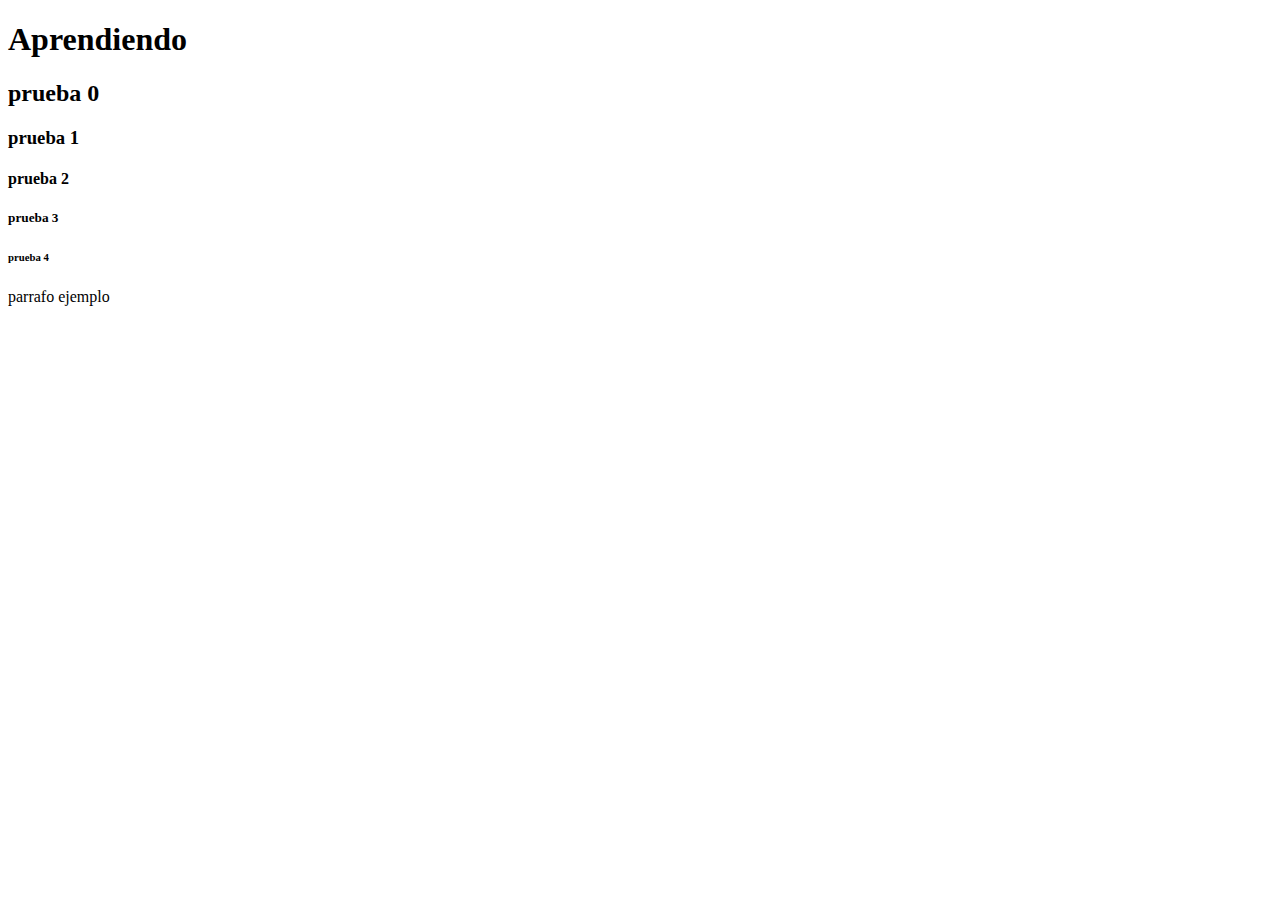
==== index.html @ a357fcd3 "Version2" ====
<!DOCTYPE html> <!-- indica al navegador que se trata de un archivo HTML-->
<html lang="en">  <!-- indica que todo el contenido estará dentro de esta etiqueta-->
    <head> <!-- Contiene informacion sobre el sitio como el titulo, caracteres, enlaces a los archivos CSS y JavaScript-->
        <title>srlemusing</title> <!-- Define el titulo del sitio que aparece en la pestaña del navegador-->
        <meta charset="UTF-8"> <!-- Es opcional y se usa para indicar la descripcion de la pagina-->
        <meta name="viewport" content="=width=device-width, initial-scale=1.0">
        <link> <!-- Se usa para enlazar archivoc CSS -->
    </head>

    <body> <!-- Contiene todo el contenido visible del sitio como texto, imagen, video -->
        <h1> Aprendiendo</h1> <!-- Desde h1 a h6 para titulos, encabezados o subtitulos-->
        <h2> prueba 0 </h2>
        <h3> prueba 1 </h3>
        <h4> prueba 2 </h4>
        <h5> prueba 3 </h5>
        <h6> prueba 4 </h6>
        <p> parrafo ejemplo </p> <!--contenido de informacion o parrafos de interes que pueden ir debajo de los titulos-->
    </body>
</html>
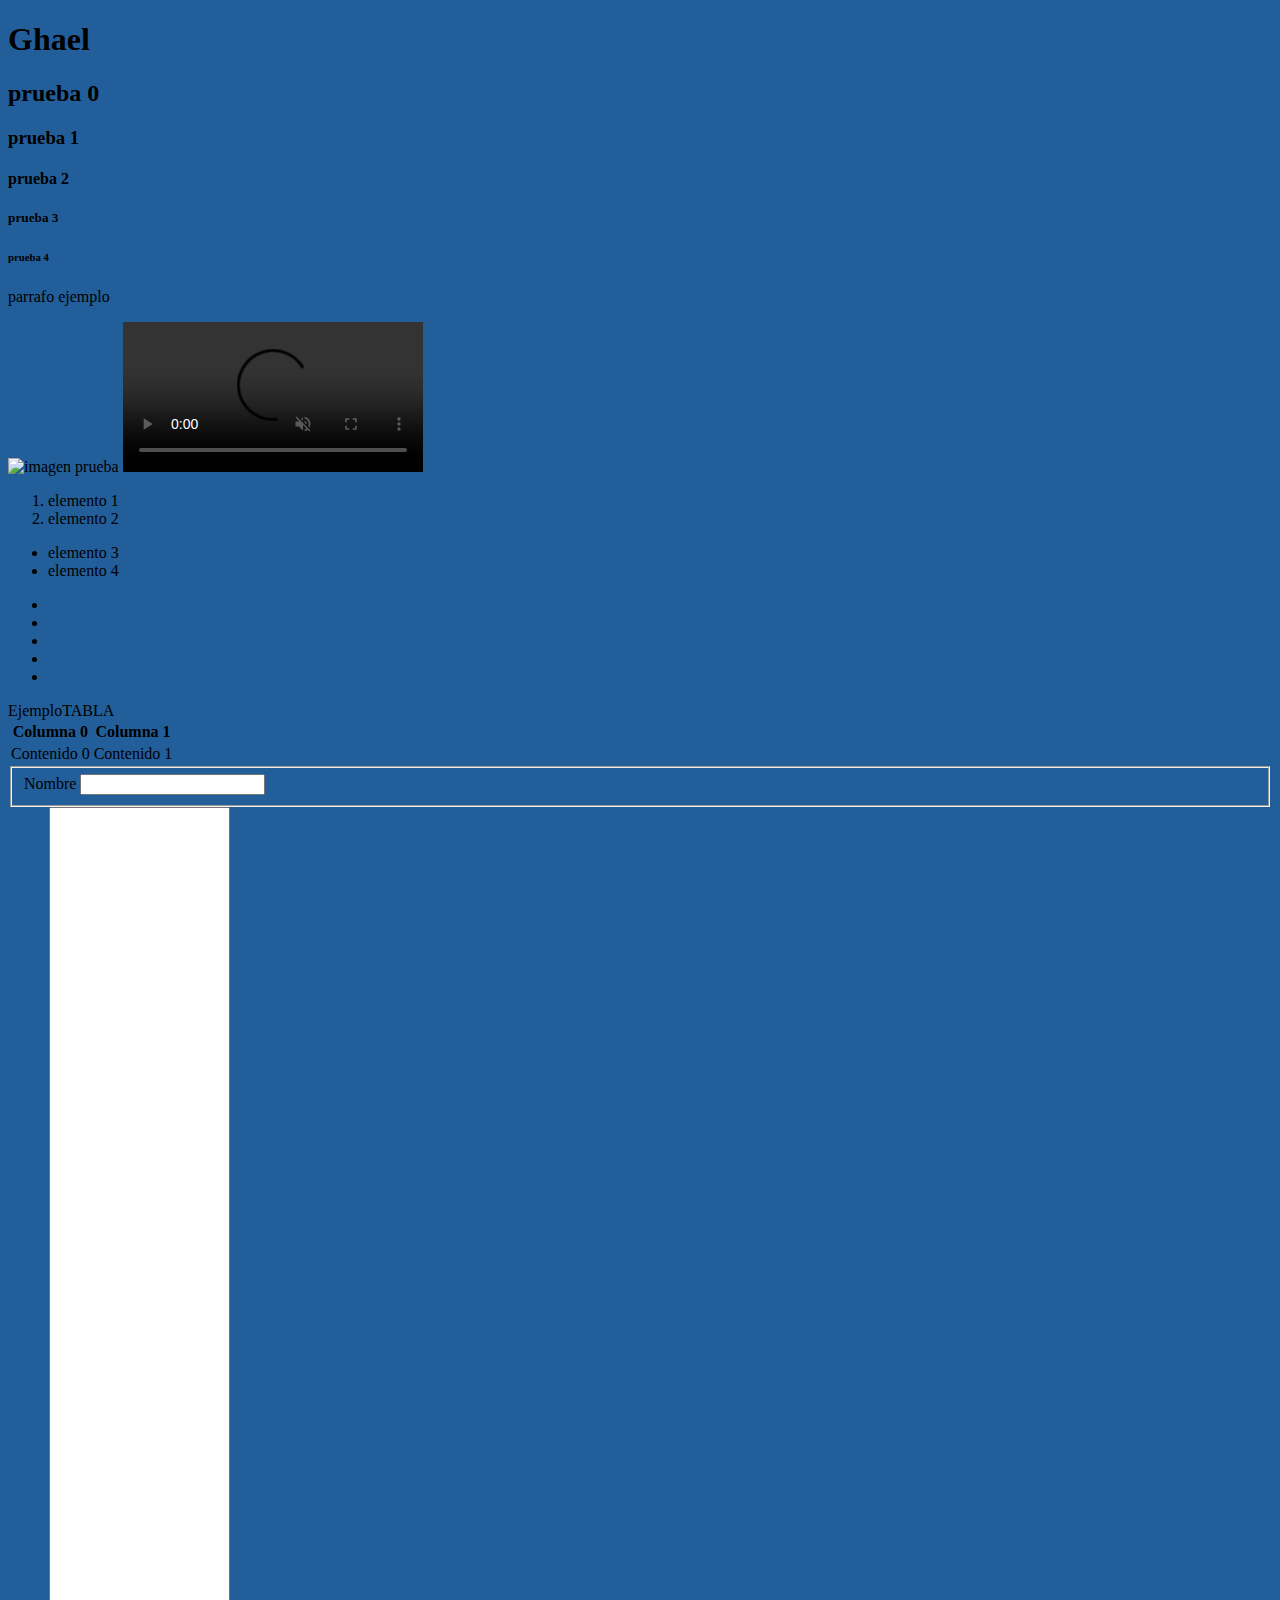
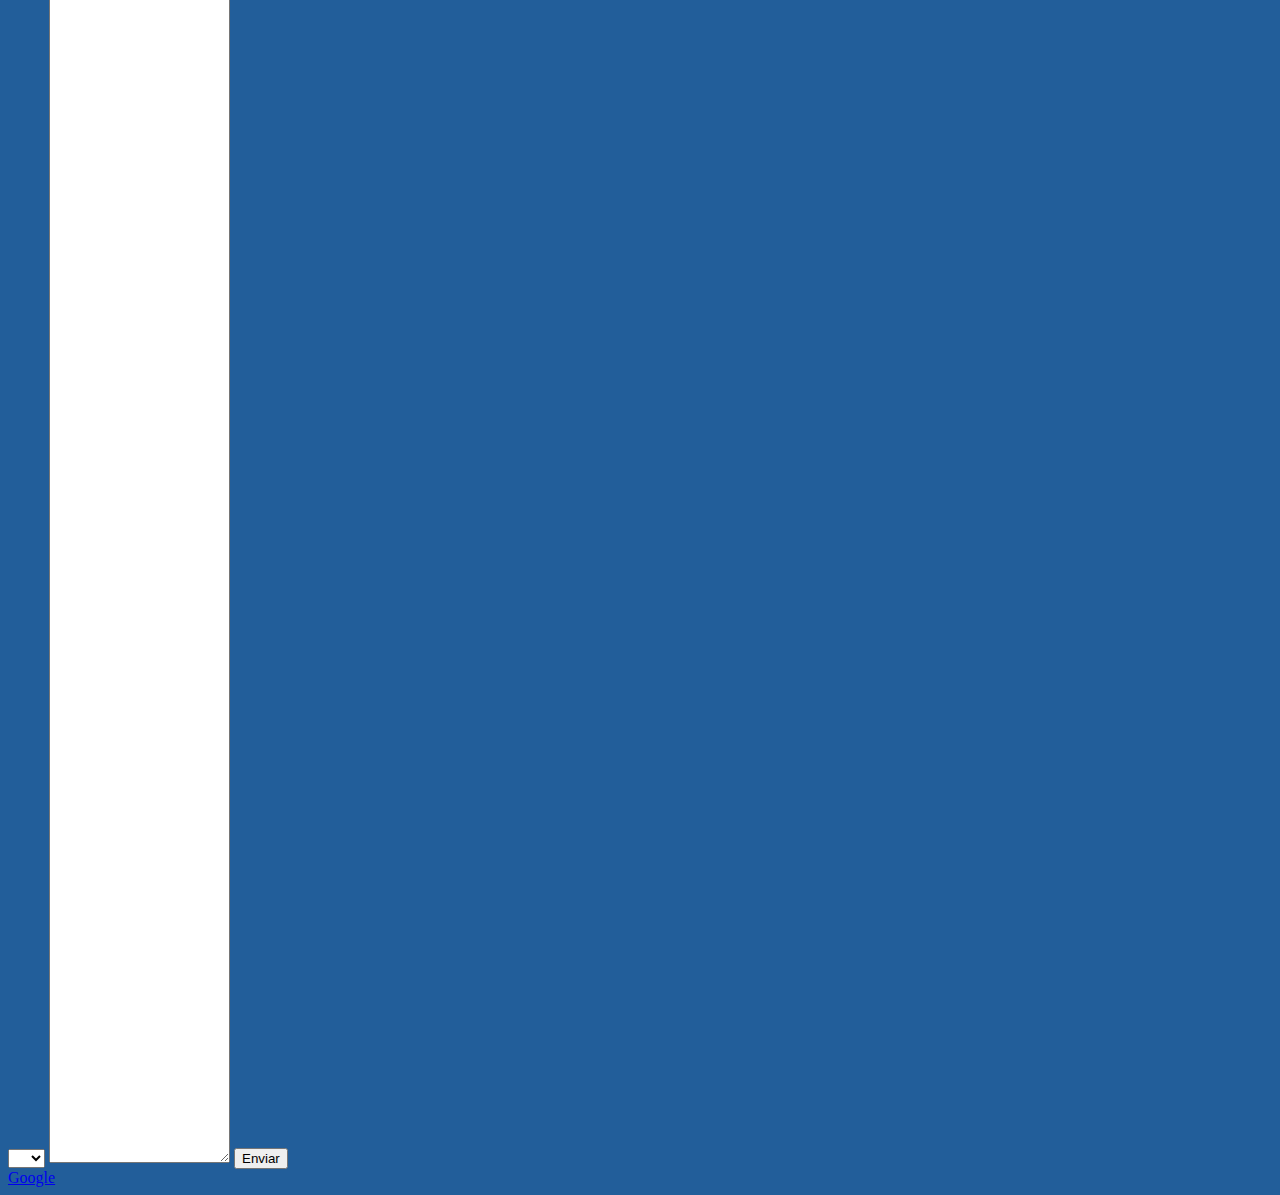
==== commit aa1a4d02: "Version3" ====
--- a/index.html
+++ b/index.html
@@ -1,19 +1,96 @@
 <!DOCTYPE html> <!-- indica al navegador que se trata de un archivo HTML-->
-<html lang="en">  <!-- indica que todo el contenido estará dentro de esta etiqueta-->
+<html lang="en"> <!-- indica que todo el contenido estará dentro de esta etiqueta y en lenguaje ingles, puede ser es para espanol, o it para italiano-->
+
     <head> <!-- Contiene informacion sobre el sitio como el titulo, caracteres, enlaces a los archivos CSS y JavaScript-->
-        <title>srlemusing</title> <!-- Define el titulo del sitio que aparece en la pestaña del navegador-->
-        <meta charset="UTF-8"> <!-- Es opcional y se usa para indicar la descripcion de la pagina-->
-        <meta name="viewport" content="=width=device-width, initial-scale=1.0">
-        <link> <!-- Se usa para enlazar archivoc CSS -->
+        <title>srlemusing.com</title> <!-- Define el titulo del sitio que aparece en la pestaña del navegador-->
+        <meta charset="UTF-8"> <!-- Es opcional y se usa para garantizar la lectura y visualizacion de caracteres especiales-->
+        <meta name="viewport" content="width=device-width, initial-scale=2.0"> <!--Es opcional y se usa para indicar que nuestro contenido se adapte al tamaño de la pantalla desde donde se visualice-->
+        <meta name="descripyion" content="es un una descripcion"> <!--Es opcional y se usa para dar una breve descripcion al contenido nuestro cuando apenas se busque en el buscados de google--> 
+        <meta http-equiv="X-UA-Compatible" content="ie=edge"> <!--Se usa para mejorar la compatibilidad de HMTL con el navegador Edge y que nuestro contenido sea visualizado con mejor experiencia en ese navegador-->
+        <link rel="stylesheet" href="./main.css"> <!-- Se usa para enlazar archivoc CSS -->
     </head>
 
     <body> <!-- Contiene todo el contenido visible del sitio como texto, imagen, video -->
-        <h1> Aprendiendo</h1> <!-- Desde h1 a h6 para titulos, encabezados o subtitulos-->
+        <h1> Ghael</h1> <!-- Desde h1 a h6 para titulos, encabezados, cabeceras o subtitulos. Debe existir minimo un h1, y desde h2 a h6 los que sean necesarios siempre conservando el orden-->
         <h2> prueba 0 </h2>
         <h3> prueba 1 </h3>
         <h4> prueba 2 </h4>
         <h5> prueba 3 </h5>
         <h6> prueba 4 </h6>
+
         <p> parrafo ejemplo </p> <!--contenido de informacion o parrafos de interes que pueden ir debajo de los titulos-->
+
+        <img src="" alt="imagen prueba"></img> <!--src es la etiqueta y su igualda es el atributo que sera el contenido o url de la imagen-->
+        <video src="" controls loop muted></video>
+        <audio src=""></audio>
+        <iframe src="" frameborder="0"></iframe>
+
+        <ol> <!--Ordenar lista en orden alfabetico o de forma enumerada-->
+            <li>elemento 1</li>
+            <li>elemento 2</li>
+        </ol>
+
+        <ul> <!--Ordenar lista con forma de viñeta-->
+            <li>elemento 3</li>
+            <li>elemento 4</li>
+        </ul>
+
+        <ul><li class="items"></li> <!--Agregar una lista automatica de viñetas del numero de elementos deseados, en este caso de 5 elementos:-->
+        <li class="items"></li>
+        <li class="items"></li>
+        <li class="items"></li>
+        <li class="items"></li></ul>
+
+
+        <section> </section> <!-- Agrupar contenido relacionado-->
+        <article> </article> <!--Para encerrar contenido independiente y autonomo: publicaciones de blogs, noticas, o foros-->
+        <anside> </anside> <!-- -->
+        <header> </header> <!--Envolver el emcabezado principal sel sitio: logotipo, titulo y navegacion-->
+        <footer> </footer> <!-- Rodear el pie de pagina del sitio web, incluye informacion de contacto, enlaces legales y demas-->
+        <nav> </nav> <!-- Para englobar elementos de navegacion: crear una barra de navegacion, Menú o enlaces de navegacion-->
+        <div> </div> <!-- etiqueta de bloque que se usa para agrupar otros elementos-->
+        <span> </span> <!-- etiqueta de linea que se usa para agrupar otros elementos-->
+        <form action=""></form> <!-- -->
+        <main> </main> <!--Rodear el contenido principal de la pagina excluyendo encabezados y pies de pagina-->
+
+        <table> <!--Se usa para agregar tablas con filas y columnas-->
+            <thead> <!--anunciamos el inicio de la tabla o cabecera-->
+                <tr> <!--Definimos las columnas-->
+                    <th>Columna 0</th> <!--agregamos las columnas que necesitemos-->
+                    <th>Columna 1</th>
+                </tr>
+            </thead> 
+            <tbody> <!--anunciamos que se agregara contenido a las columnas-->
+                <tr> <!--Aqui dentro de pondra el contenido-->
+                    <td>Contenido 0</td> <!-- agegamos contenido-->
+                    <td>Contenido 1</td>
+                </tr>
+            </tbody>
+            <tfoot>EjemploTABLA</tfoot> <!--Se usa para definir el pie de la pabla-->
+        </table>
+
+        <form action="" method=""> <!--comenzamos con el formulario y agregamos los atributos action y method-->
+            <fieldset> <!--para agrupar elementos dentro del formulario-->
+                <label for="nombre">Nombre</label> <!--Es una variable para obtener datos digitados por teclado-->
+                <input type="text" id="nombre"> <!--nos permite definir el tipo de datos de la variable Nombre y su contabilizados-->
+            </fieldset>
+
+            <select name="" id=""> <!--nos permite poner menu desplegable-->
+                <optgroup> <!--nos permite agrupar el meno desplegable-->
+                    <option value=""></option>
+                </optgroup>
+            </select>
+
+            <textarea name="" id="" cools="30" rows="130"></textarea> <!--espacio amplio como para agregar comentarios, mensajes o etiquetas-->
+            <button type="submit">Enviar</button> <!--Definimos el boton enviar y el type submit para limpiar form cuando se presione el boton-->
+        </form>
+
+        <nav> <!--Se usa para manejas hipervinculos o enlaces-->
+            <a href="http://google.com" target="_blank">Google</a> <!--Para enlaces externos a nuestro sitio, con arget="_blank" decimos que abra el enlace en una nueva pestaña y Google es el nombre del hipervinculo que le hemos dado-->
+            <a href="#id" target="_self"></a> <!--Para enlaces propios de nuestro sitio, target="_self" indicamos que es propio de nuestro sitio -->
+            <a href="index.html"></a>
+        </nav>
+
     </body>
+
 </html>
--- a/main.css
+++ b/main.css
@@ -0,0 +1,3 @@
+body{
+    background: rgb(34, 94, 154);
+}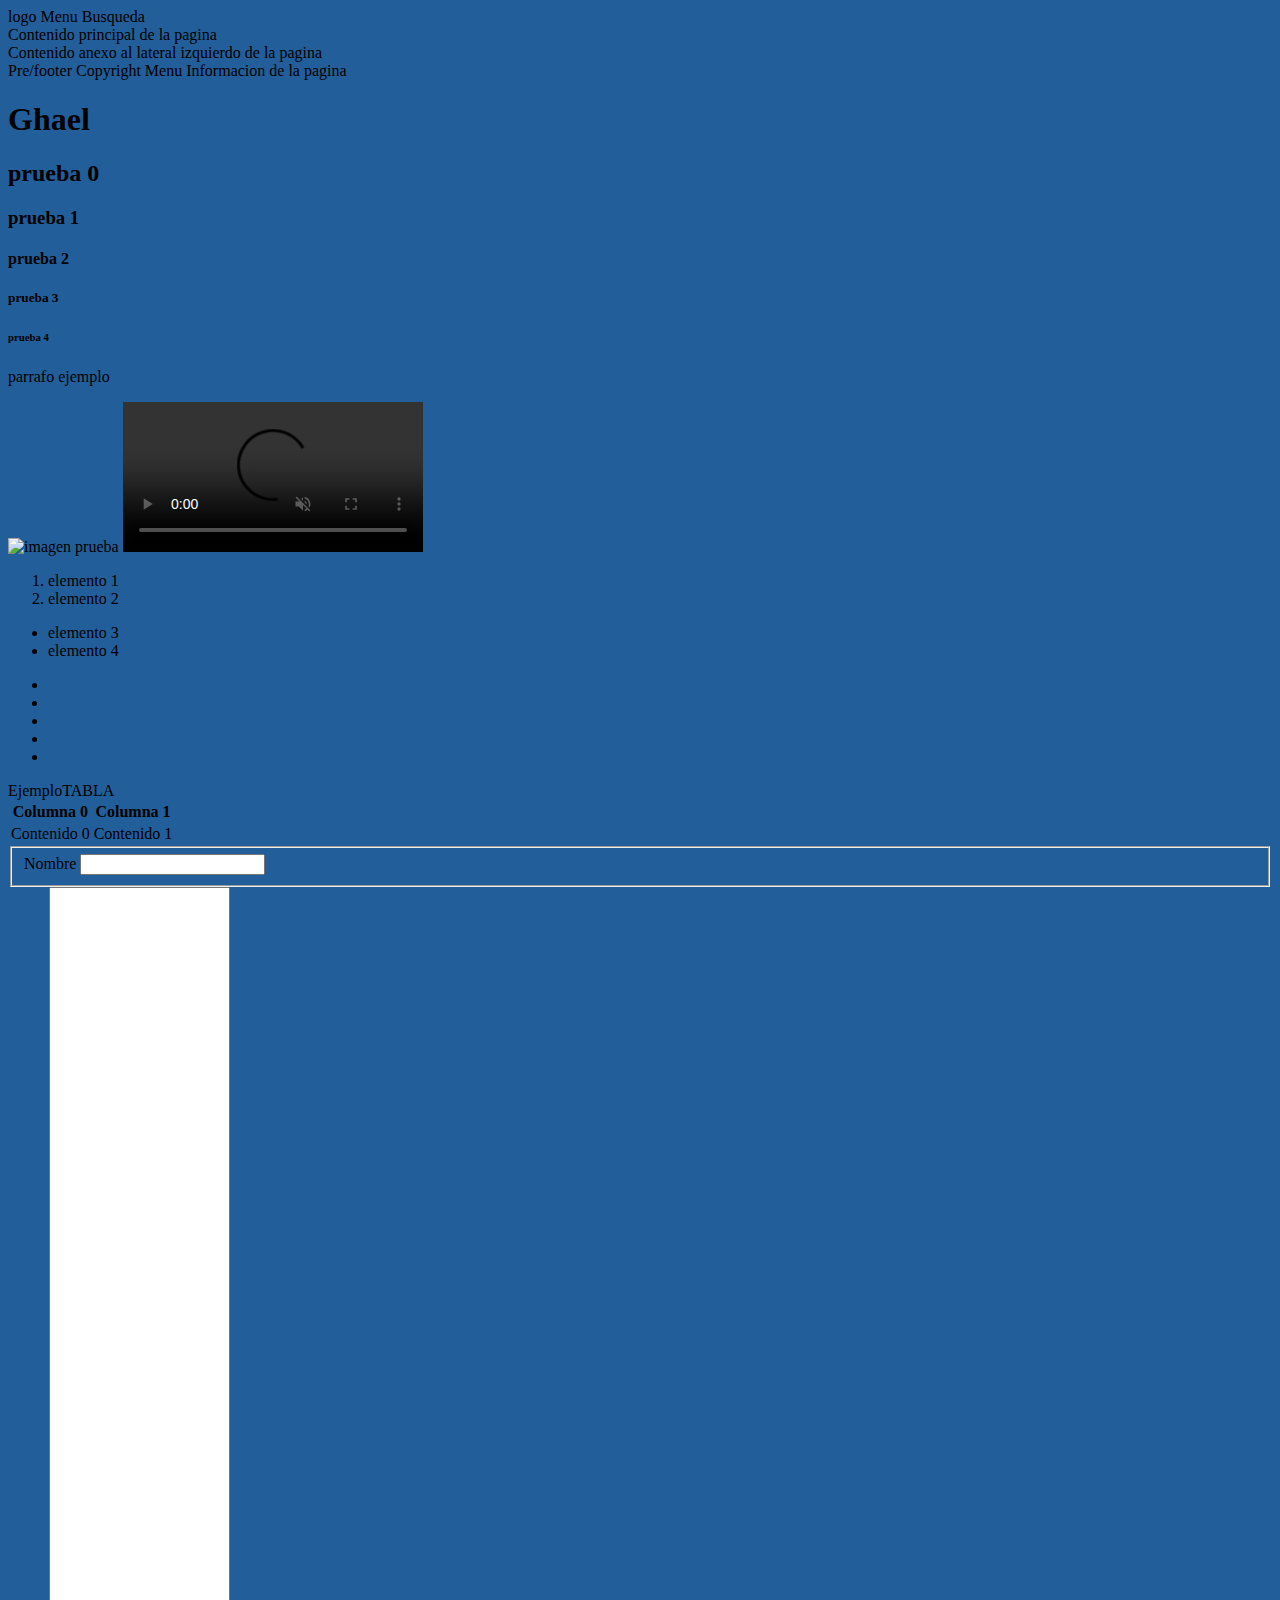
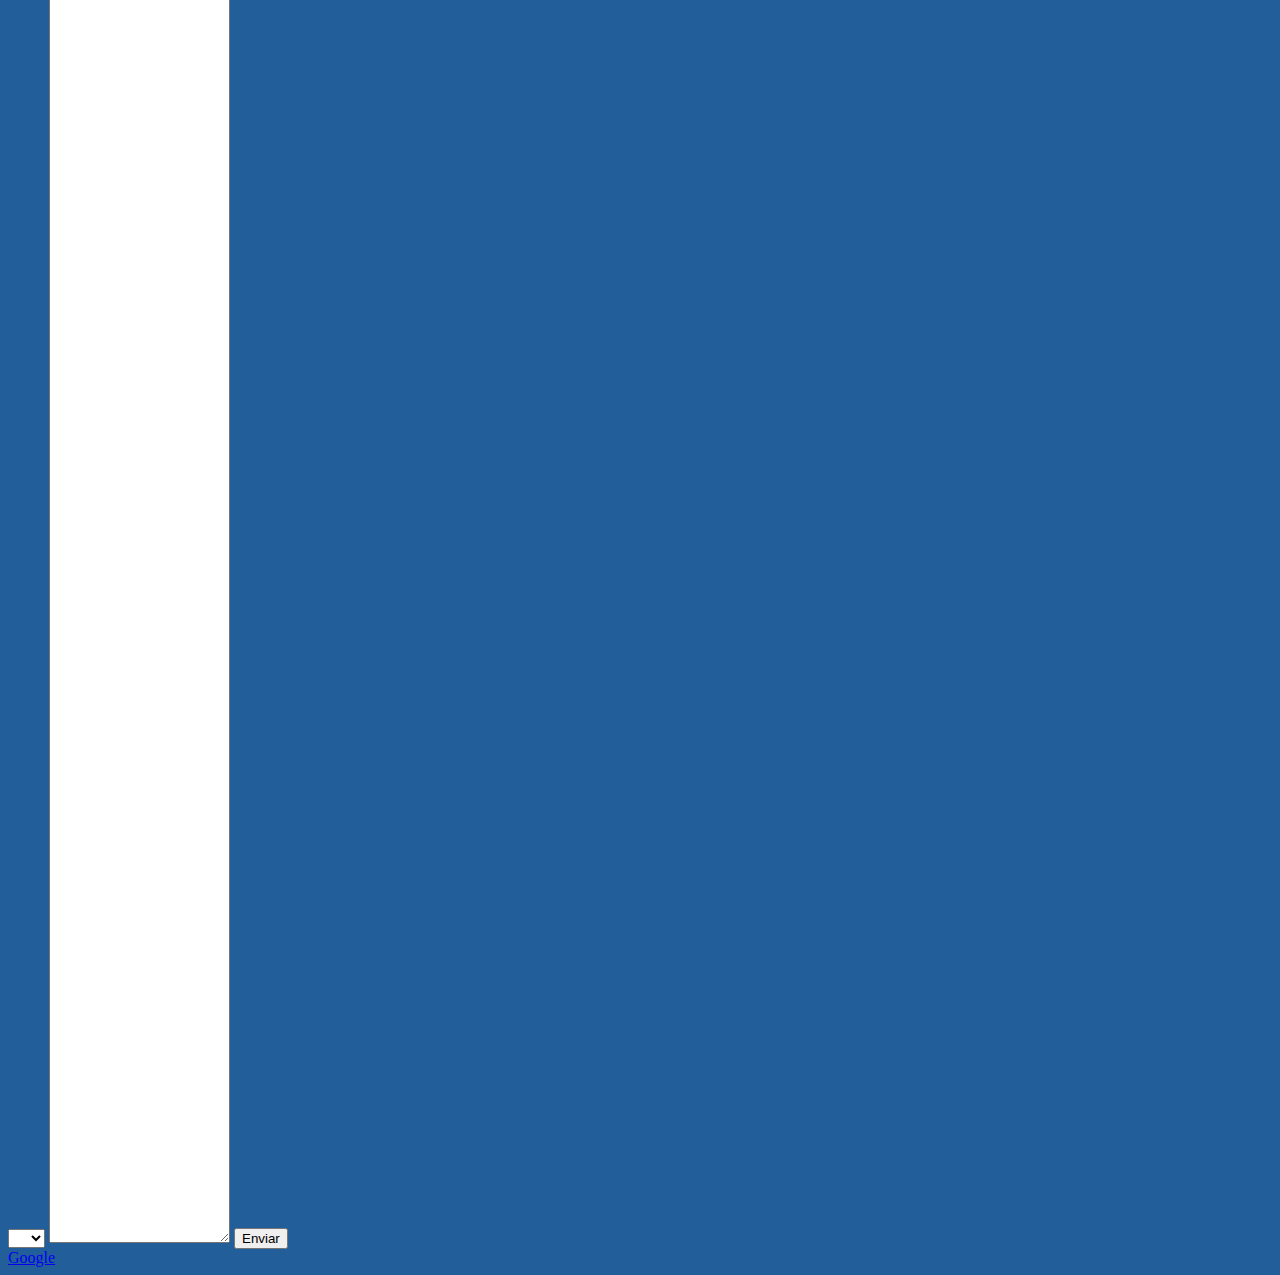
==== commit 0aa22ee1: "Version4" ====
--- a/index.html
+++ b/index.html
@@ -11,6 +11,27 @@
     </head>
 
     <body> <!-- Contiene todo el contenido visible del sitio como texto, imagen, video -->
+        <header>
+            logo
+            Menu
+            Busqueda
+        </header>
+
+        <main>
+            Contenido principal de la pagina
+        </main>
+
+        <anside>
+            Contenido anexo al lateral izquierdo de la pagina
+        </anside>
+
+        <footer>
+            Pre/footer
+            Copyright
+            Menu
+            Informacion de la pagina
+        </footer>
+  
         <h1> Ghael</h1> <!-- Desde h1 a h6 para titulos, encabezados, cabeceras o subtitulos. Debe existir minimo un h1, y desde h2 a h6 los que sean necesarios siempre conservando el orden-->
         <h2> prueba 0 </h2>
         <h3> prueba 1 </h3>
@@ -40,7 +61,6 @@
         <li class="items"></li>
         <li class="items"></li>
         <li class="items"></li></ul>
-
 
         <section> </section> <!-- Agrupar contenido relacionado-->
         <article> </article> <!--Para encerrar contenido independiente y autonomo: publicaciones de blogs, noticas, o foros-->
--- a/main.css
+++ b/main.css
@@ -1,3 +1,5 @@
+/*Esta es la forma de comentar en CSS*/
+
 body{
     background: rgb(34, 94, 154);
 }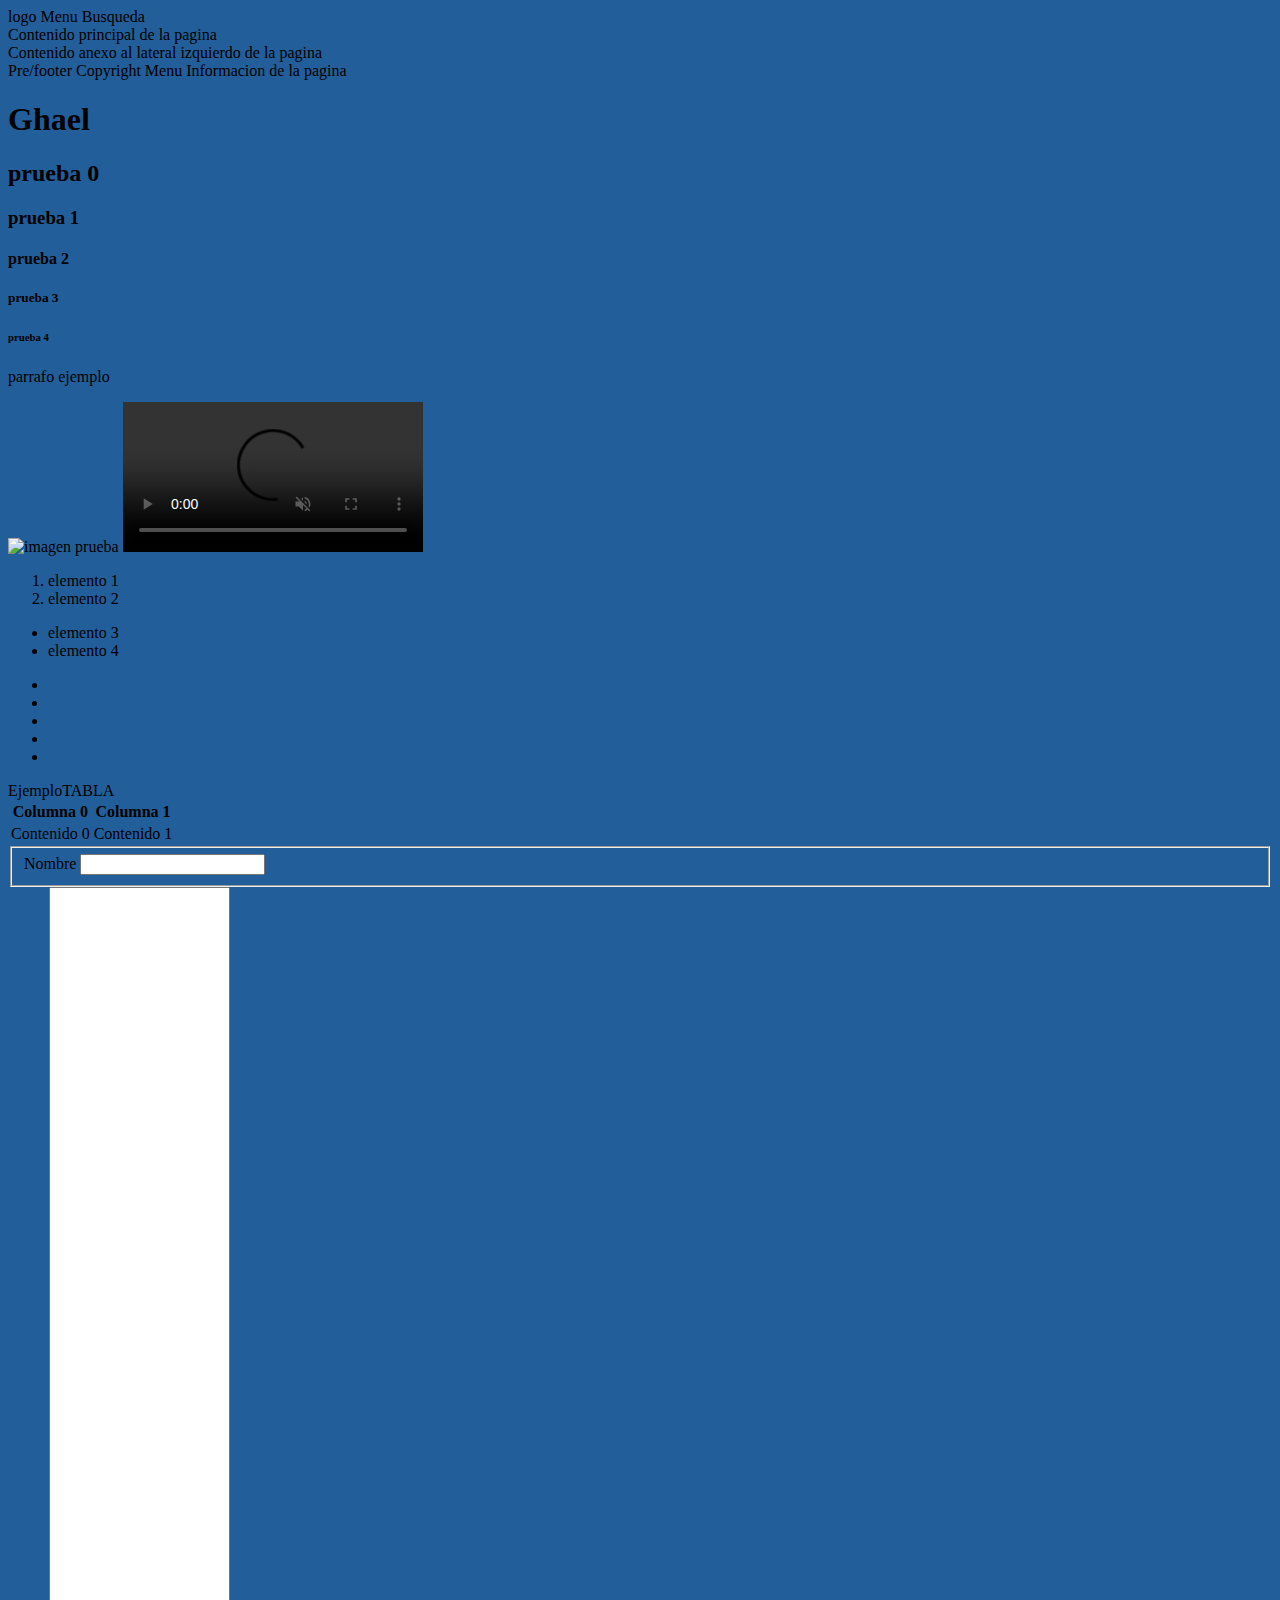
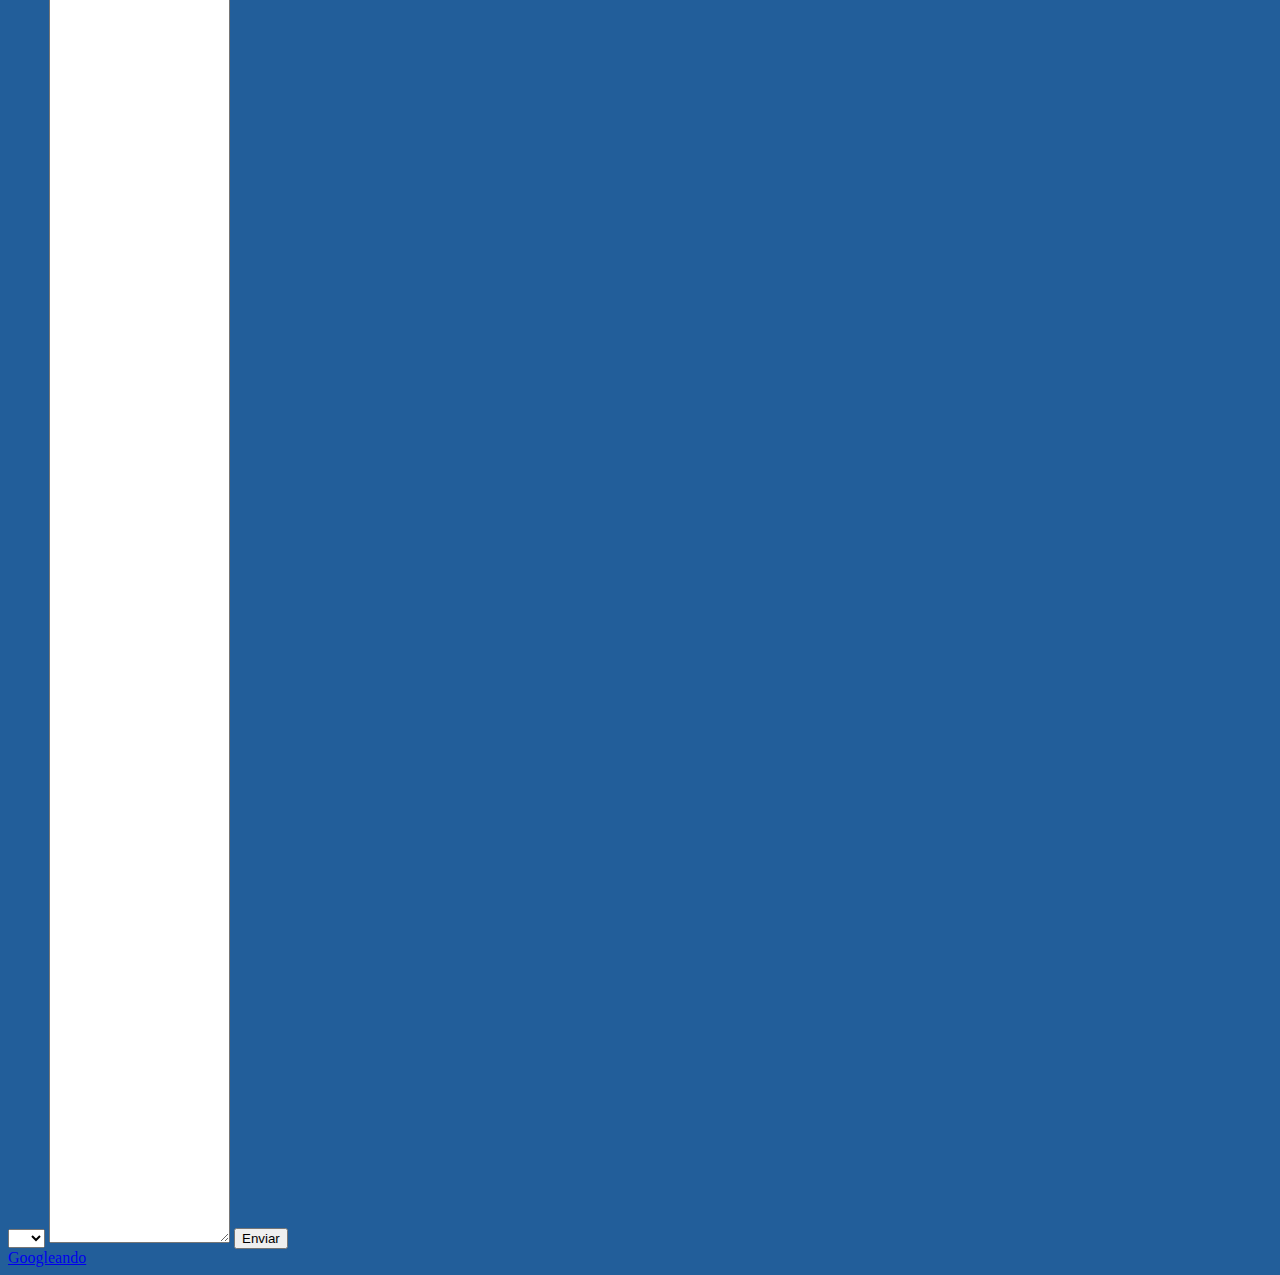
==== commit 0e1054f8: "Version5" ====
--- a/index.html
+++ b/index.html
@@ -106,7 +106,7 @@
         </form>
 
         <nav> <!--Se usa para manejas hipervinculos o enlaces-->
-            <a href="http://google.com" target="_blank">Google</a> <!--Para enlaces externos a nuestro sitio, con arget="_blank" decimos que abra el enlace en una nueva pestaña y Google es el nombre del hipervinculo que le hemos dado-->
+            <a href="http://google.com" target="_blank">Googleando</a> <!--Para enlaces externos a nuestro sitio, con arget="_blank" decimos que abra el enlace en una nueva pestaña y Google es el nombre del hipervinculo que le hemos dado-->
             <a href="#id" target="_self"></a> <!--Para enlaces propios de nuestro sitio, target="_self" indicamos que es propio de nuestro sitio -->
             <a href="index.html"></a>
         </nav>
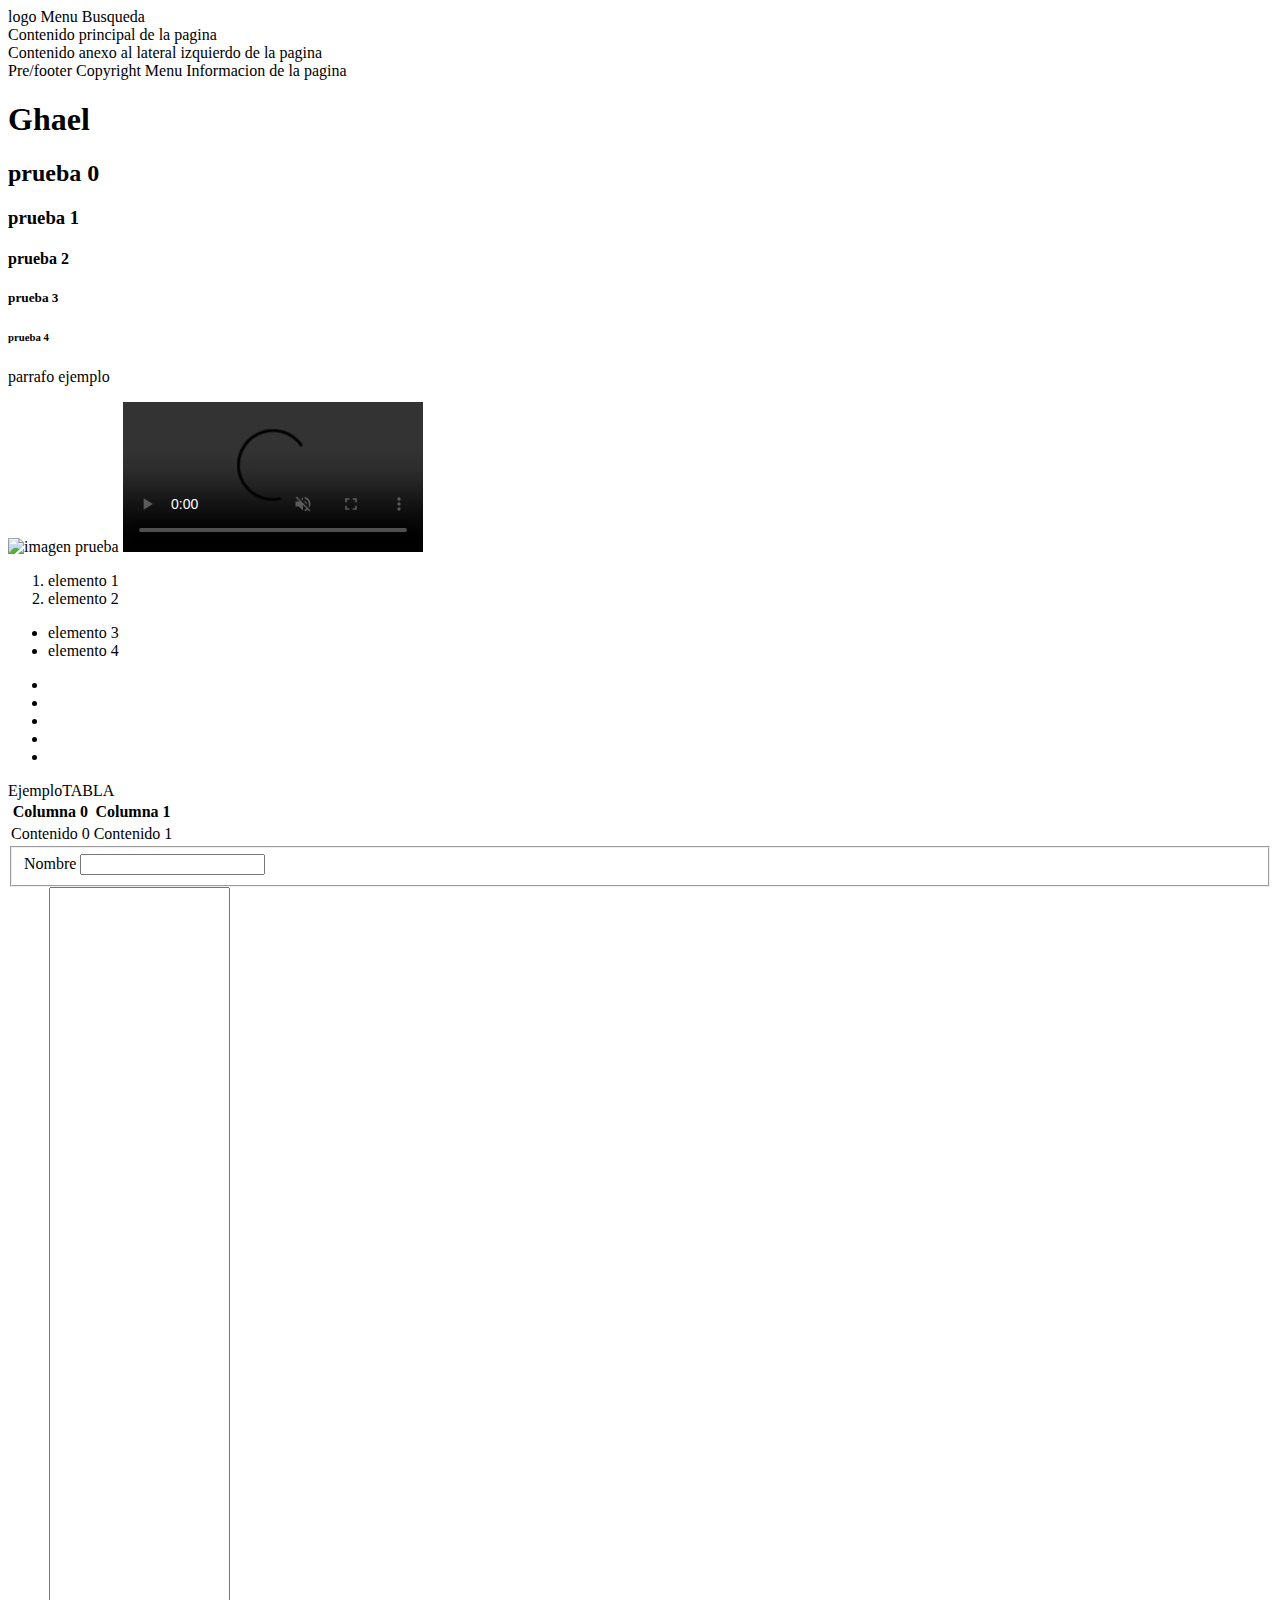
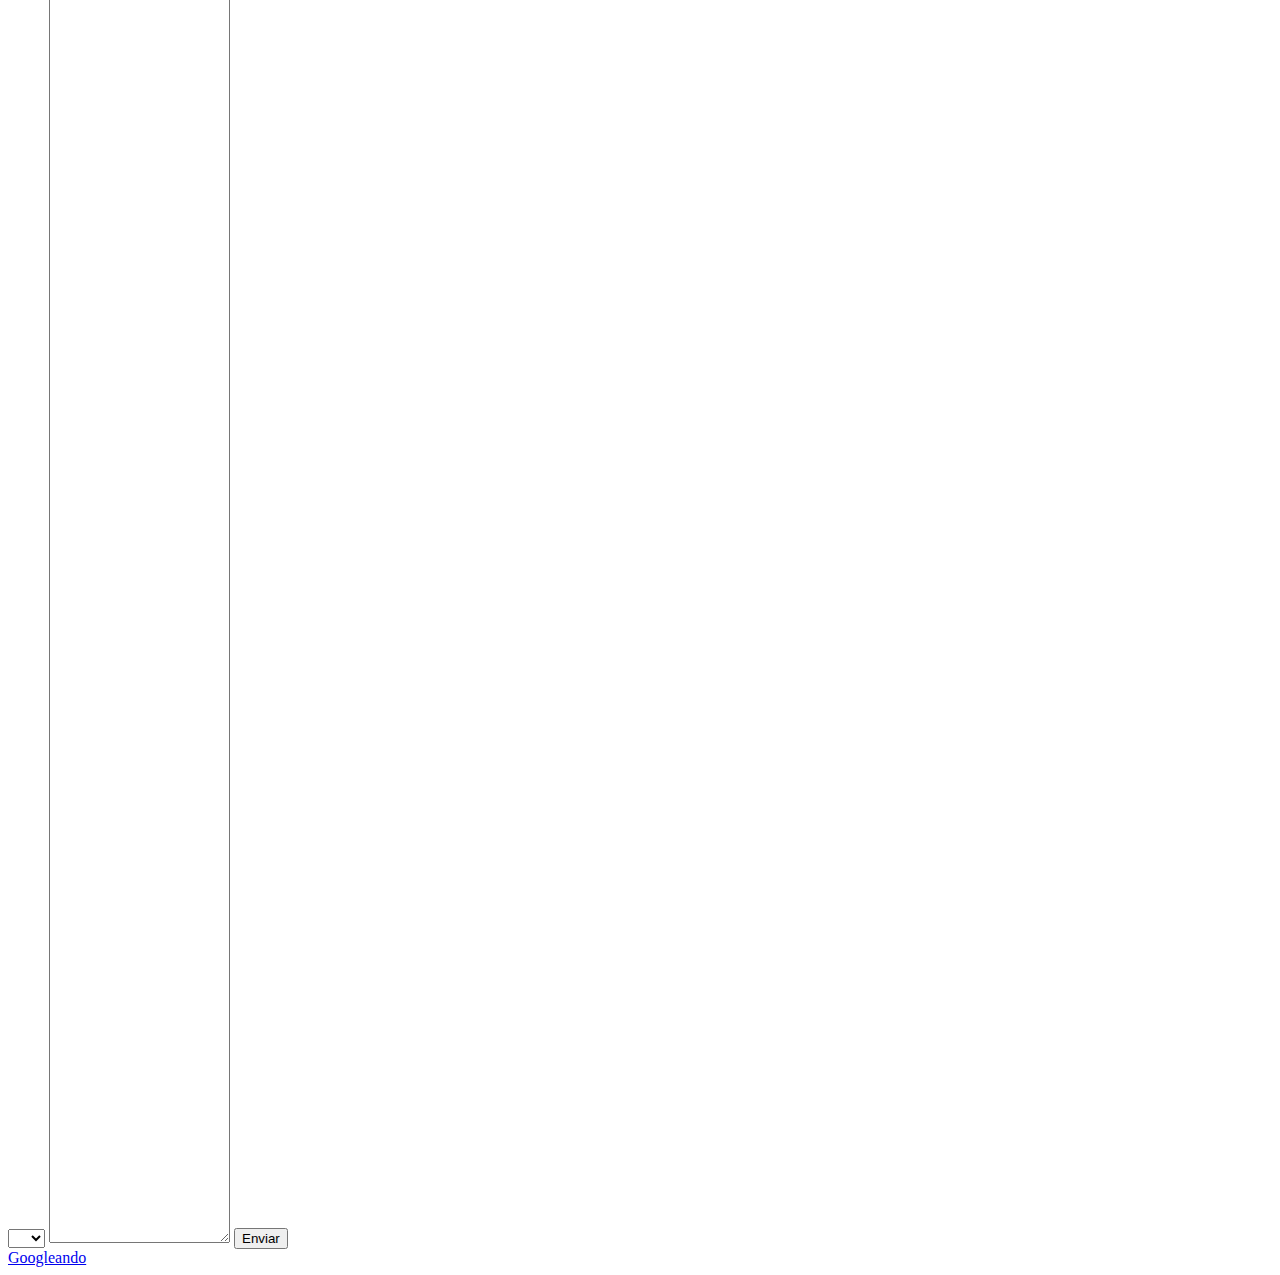
==== commit 488b1166: "Version6" ====
--- a/index.html
+++ b/index.html
@@ -7,7 +7,7 @@
         <meta name="viewport" content="width=device-width, initial-scale=2.0"> <!--Es opcional y se usa para indicar que nuestro contenido se adapte al tamaño de la pantalla desde donde se visualice-->
         <meta name="descripyion" content="es un una descripcion"> <!--Es opcional y se usa para dar una breve descripcion al contenido nuestro cuando apenas se busque en el buscados de google--> 
         <meta http-equiv="X-UA-Compatible" content="ie=edge"> <!--Se usa para mejorar la compatibilidad de HMTL con el navegador Edge y que nuestro contenido sea visualizado con mejor experiencia en ese navegador-->
-        <link rel="stylesheet" href="./main.css"> <!-- Se usa para enlazar archivoc CSS -->
+        <link rel="stylesheet" href="./guiaOne/css/main.css"> <!-- Se usa para enlazar archivoc CSS -->
     </head>
 
     <body> <!-- Contiene todo el contenido visible del sitio como texto, imagen, video -->
--- a/guiaOne/css/main.css
+++ b/guiaOne/css/main.css
@@ -0,0 +1,5 @@
+/*Esta es la forma de comentar en CSS*/
+
+body{
+    background: rgb(255, 255, 255);
+}